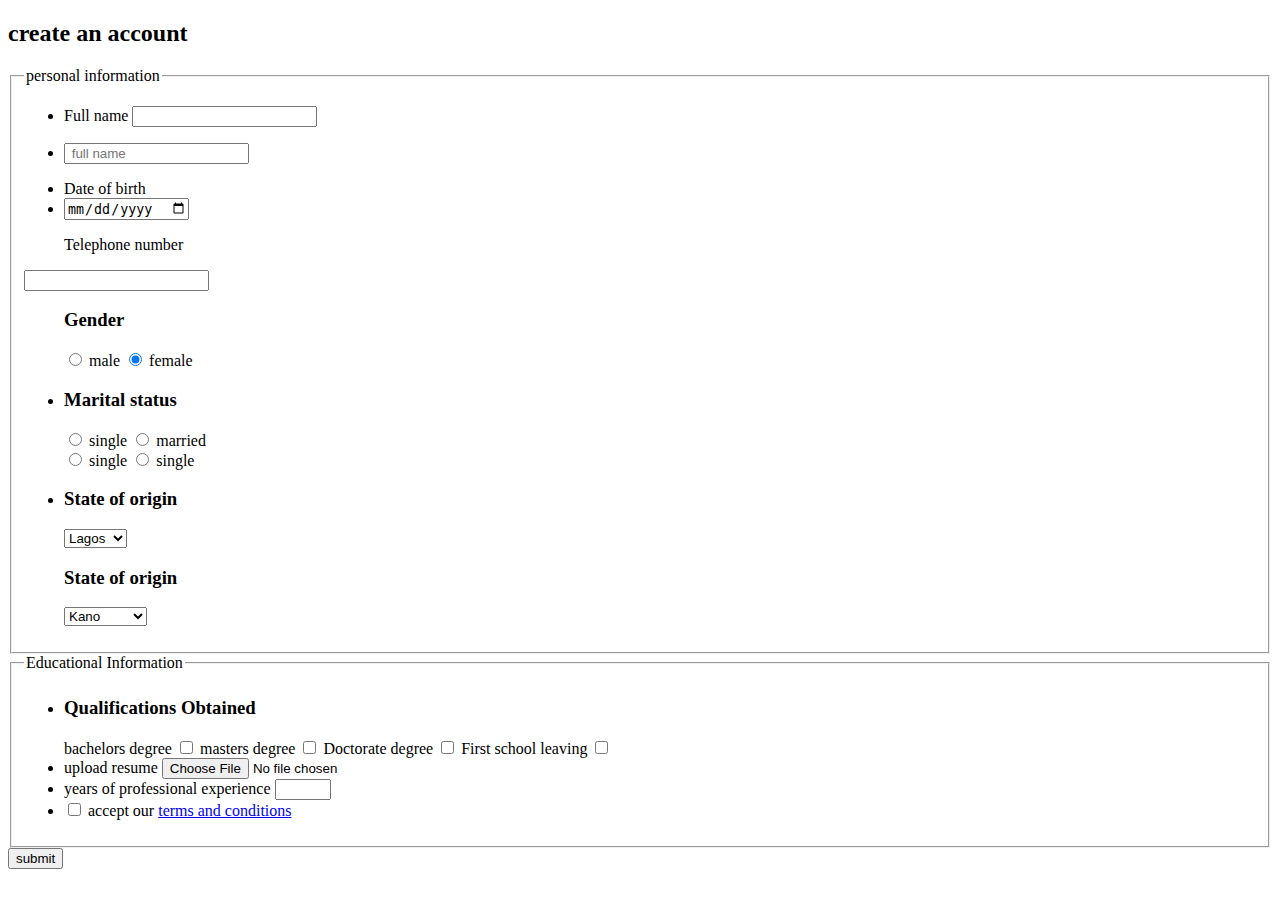
==== form.html @ c68381e6 "Fix: modify the file" ====
<!DOCTYPE html>
<html lang="en">
<head>
    <meta charset="UTF-8">
    <meta name="viewport" content="width=device-width, initial-scale=1.0">
    <title>Document</title>
     
</head>
<body>
    <form>
        <h2>create an account</h2>
        <fieldset>
            <legend>personal information</legend>
        <ul>
            <li>
                <label for="fullname">Full name</label>
                <input type="text" name="name" id="fullname" required>
            </li>
        </ul>
        <!-- not that when a placeholder is used, a labell can be used, one must be chosen-->
        <ul>            
            <li><input type="email" name="email" id="email" required placeholder=" full name"></ul></li>
        <ul>
            <li><label for="dateOfBirth">Date of birth</label></li>
            <li><input type="date" name="date" id="dateOfBirth"></li>
        </ul>
        <ul><label for="telephone">Telephone number</label></ul>
            <input type="tel" name="phone" id="phone">
        <ul>
            <h3>Gender</h3>
            <input type="radio" name="gender" id="male">
            <label for="male">male</label>

            <input type="radio" name="gender" id="female" checked>
            <label for="female">female</label>
        </ul>
        <ul>
            <li>
                <h3>Marital status</h3>
                <input type="radio" name="Marital" id="single">
                <label for="single">single</label>
                <input type="radio" name="Marital" id="married">
                <label for="married">married</label>
                <br>
                <input type="radio" name="Marital" id="single">
                <label for="single">single</label>
                <input type="radio" name="Marital" id="single">
                <label for="single">single</label>
            </li>
        </ul>
        <ul>
            <li>
                <h3>State of origin</h3>
                 <select name="State">
                    <option value="lg">Lagos</option>
                    <option value="ab">Abuja</option>
                    <option value="ib">Ibadan</option>
                    <option value="lg">Lagos</option>
                    <option value="lg">Lagos</option>
                    <option value="lg">Lagos</option>
                    <option value="lg">Lagos</option>
                 </select>

                 <h3>State of origin</h3>
                 <select name="State">
                    <optgroup label="southern"> 
                    <option value="lg">Lagos</option>
                    <option value="oy">Oyo</option>
                    <option value="ib">Ibadan</option>
                     </optgroup>

                     <optgroup label="Northern">
                    <option value="kd">Kaduna</option>
                    <option value="kt">Katsina</option>
                    <option value="kn" selected>Kano</option>
                     </optgroup>
                 </select>

            </li>
        </ul>
        <ul></ul>
        </fieldset>

        <fieldset>
            <legend>Educational Information</legend>
            <ul>
                <li>
                    <h3>Qualifications Obtained</h3>
                    <label for="Bsc">bachelors degree</label>
                    <input type="checkbox" name="edu" id="bsc">
                    <label for="Masters">masters degree</label>
                    <input type="checkbox" name="edu" id="bsc">
                    <label for="Doctorate">Doctorate degree</label>
                    <input type="checkbox" name="edu" id="bsc">
                    <label for="SSCE">First school leaving</label>
                    <input type="checkbox" name="edu" id="bsc">
                </li>
                <li>
                    <label for="resume">upload resume</label>
                    <input type="file" name="file" id="resume" accept=".pfd, ,mp4, .mp3">
                </li>
                <li>
                    <label for="experience">years of professional experience</label>
                    <input type="number" name="number" id="exp" min="3" max="10">
                </li>
                <li>
                    <input type="checkbox" name="checkbox" id="acce" required>
                    <label for="accept">accept our <a href="#">terms and conditions</a></label>
                </li>
            </ul>
        </fieldset>
        <input type="button" value="submit">
    </form>
</body>
</html>
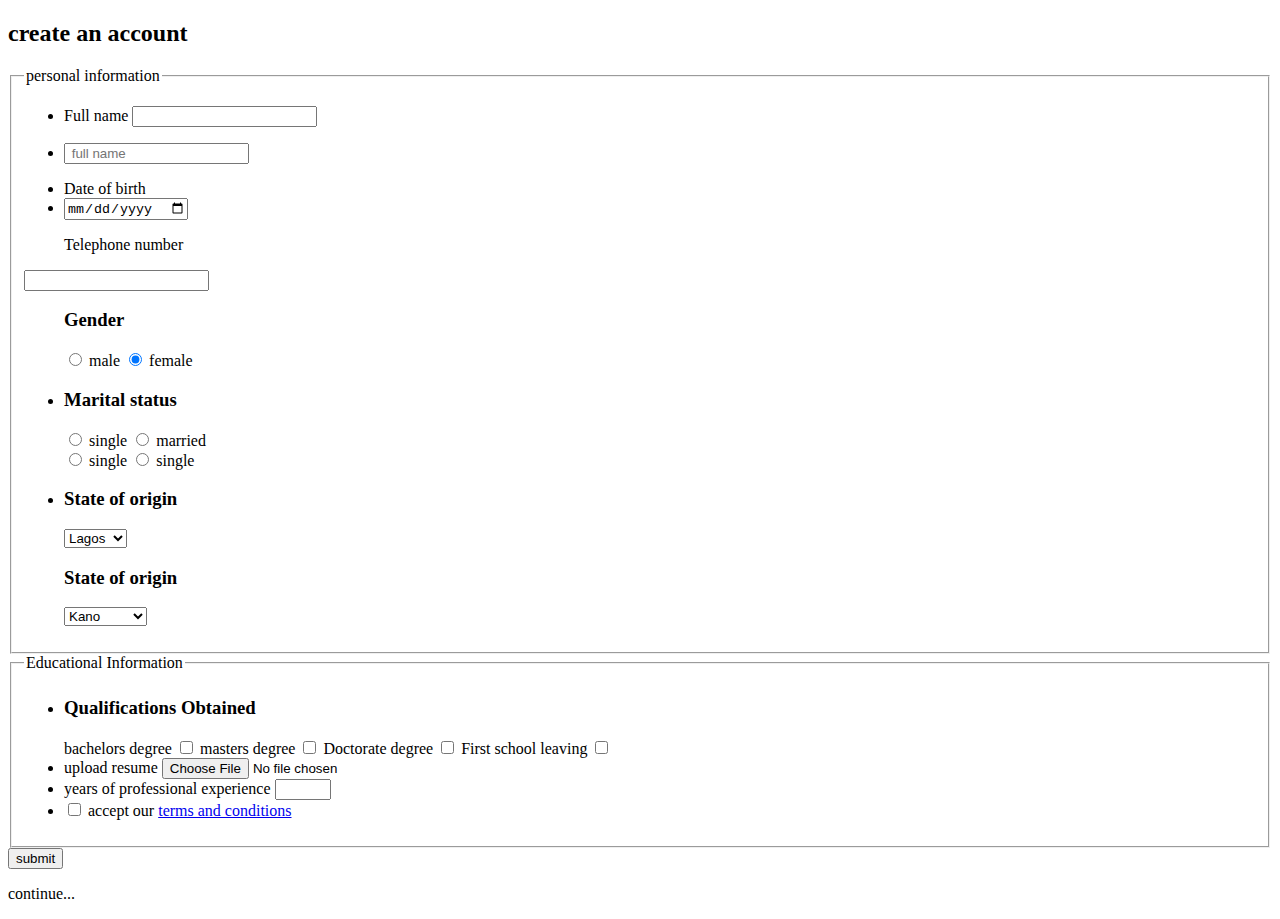
==== commit 97e2b89f: "feat: add a paragraph" ====
--- a/form.html
+++ b/form.html
@@ -110,6 +110,7 @@
             </ul>
         </fieldset>
         <input type="button" value="submit">
+        <p>continue...</p>
     </form>
 </body>
 </html>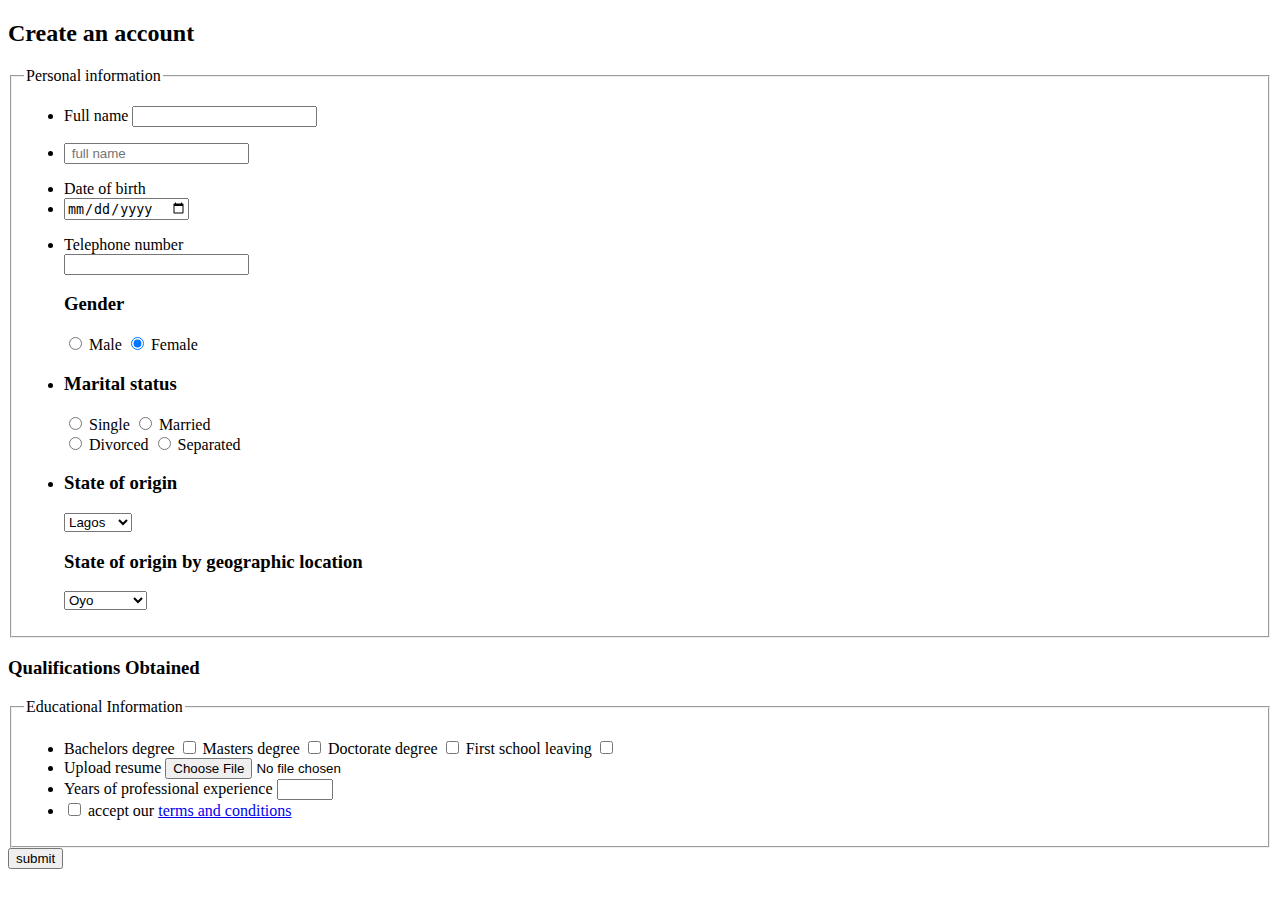
==== commit a2c3a63f: "fix: modify the document" ====
--- a/form.html
+++ b/form.html
@@ -8,9 +8,9 @@
 </head>
 <body>
     <form>
-        <h2>create an account</h2>
+        <h2>Create an account</h2>
         <fieldset>
-            <legend>personal information</legend>
+            <legend>Personal information</legend>
         <ul>
             <li>
                 <label for="fullname">Full name</label>
@@ -24,28 +24,30 @@
             <li><label for="dateOfBirth">Date of birth</label></li>
             <li><input type="date" name="date" id="dateOfBirth"></li>
         </ul>
-        <ul><label for="telephone">Telephone number</label></ul>
+        <ul>
+            <li><label for="telephone">Telephone number</label></li>
             <input type="tel" name="phone" id="phone">
+        </ul>
         <ul>
             <h3>Gender</h3>
             <input type="radio" name="gender" id="male">
-            <label for="male">male</label>
+            <label for="male">Male</label>
 
             <input type="radio" name="gender" id="female" checked>
-            <label for="female">female</label>
+            <label for="female">Female</label>
         </ul>
         <ul>
             <li>
                 <h3>Marital status</h3>
                 <input type="radio" name="Marital" id="single">
-                <label for="single">single</label>
+                <label for="single">Single</label>
                 <input type="radio" name="Marital" id="married">
-                <label for="married">married</label>
+                <label for="married">Married</label>
                 <br>
-                <input type="radio" name="Marital" id="single">
-                <label for="single">single</label>
-                <input type="radio" name="Marital" id="single">
-                <label for="single">single</label>
+                <input type="radio" name="Marital" id="divorced">
+                <label for="single">Divorced</label>
+                <input type="radio" name="Marital" id="separated">
+                <label for="single">Separated</label>
             </li>
         </ul>
         <ul>
@@ -55,24 +57,24 @@
                     <option value="lg">Lagos</option>
                     <option value="ab">Abuja</option>
                     <option value="ib">Ibadan</option>
-                    <option value="lg">Lagos</option>
-                    <option value="lg">Lagos</option>
-                    <option value="lg">Lagos</option>
-                    <option value="lg">Lagos</option>
+                    <option value="tb">Tarraba</option>
+                    <option value="Bn">Benue</option>
+                    <option value="En">Enugu</option>
+                    <option value="Ab">Abia</option>
                  </select>
 
-                 <h3>State of origin</h3>
+                 <h3>State of origin  by geographic location</h3>
                  <select name="State">
                     <optgroup label="southern"> 
                     <option value="lg">Lagos</option>
-                    <option value="oy">Oyo</option>
+                    <option value="oy" selected>Oyo</option>
                     <option value="ib">Ibadan</option>
                      </optgroup>
 
                      <optgroup label="Northern">
                     <option value="kd">Kaduna</option>
                     <option value="kt">Katsina</option>
-                    <option value="kn" selected>Kano</option>
+                    <option value="kn">Kano</option>
                      </optgroup>
                  </select>
 
@@ -81,14 +83,15 @@
         <ul></ul>
         </fieldset>
 
+        <h3>Qualifications Obtained</h3>
         <fieldset>
             <legend>Educational Information</legend>
             <ul>
                 <li>
-                    <h3>Qualifications Obtained</h3>
-                    <label for="Bsc">bachelors degree</label>
+                    
+                    <label for="Bsc">Bachelors degree</label>
                     <input type="checkbox" name="edu" id="bsc">
-                    <label for="Masters">masters degree</label>
+                    <label for="Masters">Masters degree</label>
                     <input type="checkbox" name="edu" id="bsc">
                     <label for="Doctorate">Doctorate degree</label>
                     <input type="checkbox" name="edu" id="bsc">
@@ -96,11 +99,11 @@
                     <input type="checkbox" name="edu" id="bsc">
                 </li>
                 <li>
-                    <label for="resume">upload resume</label>
+                    <label for="resume">Upload resume</label>
                     <input type="file" name="file" id="resume" accept=".pfd, ,mp4, .mp3">
                 </li>
                 <li>
-                    <label for="experience">years of professional experience</label>
+                    <label for="experience">Years of professional experience</label>
                     <input type="number" name="number" id="exp" min="3" max="10">
                 </li>
                 <li>
@@ -110,7 +113,7 @@
             </ul>
         </fieldset>
         <input type="button" value="submit">
-        <p>continue...</p>
+        <h2></h2>
     </form>
 </body>
 </html>